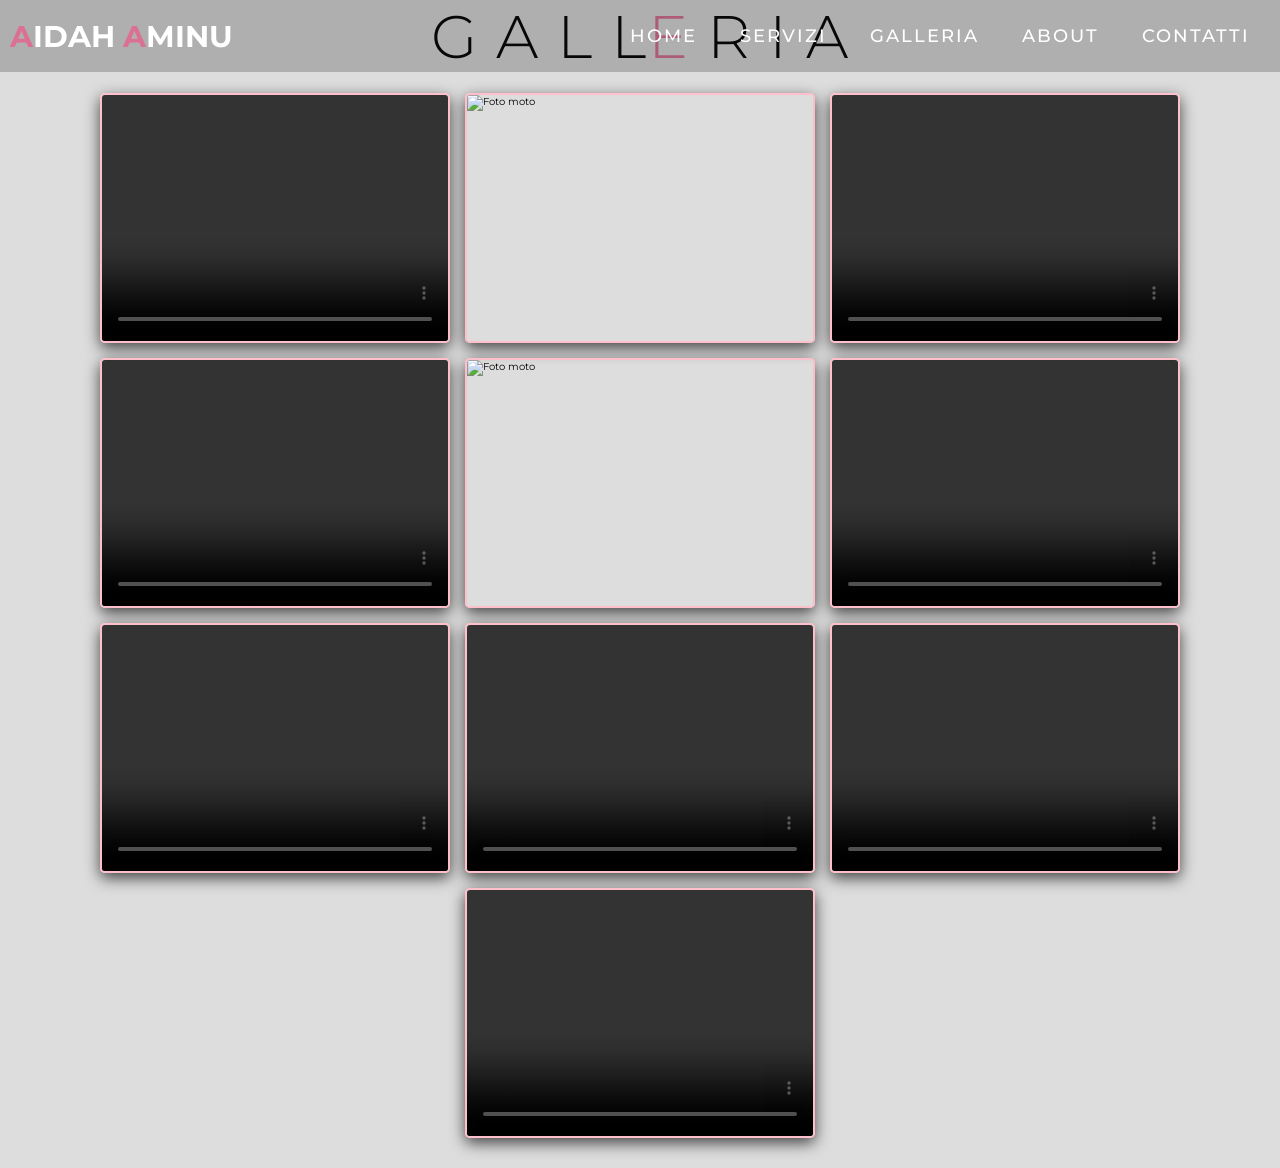
==== galleria.html @ 5af60d2d "Add files via upload" ====
<!DOCTYPE html>
<html lang="en">
<head>
    <meta charset="UTF-8">
    <meta name="viewport" content="width=device-width, initial-scale=1.0">
    <link rel="stylesheet" href="style.css">
    <title>Document</title>
</head>
<body>
    <section id="header">
        <div class="header container">
            <div class="nav-bar">
                <div class="brand">
                    <h1><span>A</span>idah <span>A</span>minu</h1>
                </div>
                <div class="nav-list">
                    <div class="hamburger"><div class="bar"></div></div>
                    <ul>
                        <li><a href="index.html" data-after="Home">Home</a></li>
                        <li><a href="index.html#services" data-after="Servizi">Servizi</a></li>
                        <li><a href="galleria.html" data-after="About">Galleria</a></li>
                        <li><a href="index.html#about" data-after="About">About</a></li>
                        <li><a href="index.html#contact" data-after="Contact">contatti</a></li>
                    </ul>
                </div>
            </div>
        </div>
    </section>
     <section>
        <div class="galleria">
            <h1 class="section-title">G A L L<span>E</span> R I A</h1>
            <div class="cont">
            <div class="video-container image-container image">
                <div class="video"><video src="./File_foto_video/video/video1.mp4" controls></video></div>
                <div class="image"><img src="./File_foto_video/Foto/moto/1.jpg" alt="Foto moto"></div>
                <div class="video"><video src="./File_foto_video/video/video2.mp4" controls></video></div>
                <div class="video"><video src="./File_foto_video/video/video3.mp4" controls></video></div>
                <div class="image"><img src="./File_foto_video/Foto/moto/marc1.jpg" alt="Foto moto"></div>
                <div class="video"><video src="./File_foto_video/video/video4.mp4" controls></video></div>
                <div class="video"><video src="./File_foto_video/video/video5.mp4" controls></video></div>
                <div class="video"><video src="./File_foto_video/video/video6.mp4" controls></video></div>
                <div class="video"><video src="./File_foto_video/video/video7.mp4" controls></video></div>
                <div class="video"><video src="./File_foto_video/video/video8.mp4" controls></video></div>
            </div>
            <div class="popup-video">
                <span>&times;</span>
                <video src="./File_foto_video/video/martin.mp4" controls></video>
            </div>
        </div>
                <div class="image-container">
    
                </div>
                <div class="popup-image">
                    <span>&times;</span>
                    <img src="./File_foto_video/Foto/moto/1.jpg" alt="Foto moto">
                </div> 
        </div>
        <script>
            document.querySelectorAll('.image-container img').forEach(image =>{
                image.onclick = () => {
                    document.querySelector('.popup-image').style.display = 'block';
                    document.querySelector('.popup-image img').src = image.getAttribute('src');
                }
            });
            document.querySelector('.popup-image span').onclick = () =>{
                document.querySelector('.popup-image').style.display = 'none';
            }
        </script>

        <script>
            document.querySelectorAll('.video-container video').forEach(vid => {
                vid.addEventListener('click', (e) => {
                    e.preventDefault();
                    document.querySelector('.popup-video').style.display = 'block';
                    const popupVid = document.querySelector('.popup-video video');
                    popupVid.src = vid.getAttribute('src');
                    popupVid.play();
                });
            });
        document.querySelector('.popup-video span').addEventListener('click', () => {
            const popupVid = document.querySelector('.popup-video video');
            popupVid.pause();
            document.querySelector('.popup-video').style.display = 'none';
        });
        </script>               
     </section>
---- style.css ----
@import url('https://fonts.googleapis.com/css2?family=Montserrat:ital,wght@0,300;1,300&display=swap');
@import url('https://fonts.googleapis.com/css2?family=Montserrat:ital@0;1&display=swap');
@import url('https://fonts.googleapis.com/css2?family=Montserrat:ital,wght@0,700;1,700&display=swap');
*{ /*Tutti gli elementi della pagina*/
    padding: 0;
    margin: 0;
    box-sizing: border-box;
}

html{ /*Si applica a tutta la pagina*/
    font-size: 10px;
    font-family: 'Montserrat', sans-serif;
    scroll-behavior: smooth;
}

a{ /* Tutti i link*/
    text-decoration: none;
}

.container{ 
    min-height: 100vh;
    width: 100%;
    display: flex;
    align-items: center;
    justify-content: center;
    
}
img {
    height: 100%;
    width: 100%;
    object-fit: cover;
}
p{
    color: black;
    font-size: 1.7rem;
    margin-top: 5px;
    line-height: 2.5rem;
    font-weight: 300;
    letter-spacing: .05rem;
}
.section-title{ 
    font-size: 4rem;
    font-weight: 300;
    color: black;
    margin-bottom: 10px;
    text-transform: uppercase;
    letter-spacing: .2rem;
    text-align: center;

}
.section-title span{
    color: palevioletred;
}
.cta{ 
    display: inline-block;
    padding: 10px 30px;
    color: white;
    background-color: transparent;
    border: 3px solid pink;
    border-radius: 10px;
    font-size: 2rem;
    text-transform: uppercase;
    letter-spacing: .1rem;
    margin-top: 30px;
    transition: 1s ease;
    transition-property: background-color, color;
}
.cta:hover{ /*hover=quando passi il mouse sopra*/
    color: white;
    background-color: pink
}
.brand h1{
    font-size: 3rem;
    text-transform: uppercase;
    color: white;
}
.brand h1 span{
    color: palevioletred;
}
/* Header Section-----------------------------------------------------------------------------------------------------------------------*/
#header{
    position: fixed;
    z-index: 1000;
    left: 0;
    top: 0;
    width: 100vw;
    height: auto;
}
#header .header{
    min-height: 8vh;
    background-color: rgba(31, 30, 30, 0.24);
    transition: .5s ease background-color;
}
#header .nav-bar{
    display: flex;
    align-items: center;
    justify-content: space-between;
    width: 100%;
    height: 100%;
    max-width: 1300px;
    padding: 0 10px;
}
#header .nav-list ul{
    list-style: none;
    position: absolute;
    background-color: rgb(31, 30, 39);
    width: 100vw;
    height: 100vh;
    left: 100%;
    top: 0;
    display: flex;
    flex-direction: column;
    justify-content: center;
    align-items: center;
    z-index: 1;
    overflow-x: hidden;
    transition: .5s ease left;
}
#header .nav-list ul.active{
    left: 0%;
}
#header .nav-list ul a{
    font-size: 2.5rem;
    font-weight: 500;
    letter-spacing: .2rem;
    text-decoration: none;
    color: white;
    text-transform: uppercase;
    padding: 20px;
    display: block;
}
#header .nav-list ul a::after{
    content: attr(data-after);
    position: absolute;
    top: 50%;
    left: 50%;
    transform: translate(-50%, -50%) scale(0);
    color: rgba(240,248,255,0.021);
    font-size: 13rem;
    letter-spacing: 50px;
    z-index: -1;
    transition: .5s ease letter-spacing;
}
#header .nav-list ul li:hover a::after{
    transform: translate(-50%, -50%) scale(1);
    letter-spacing: initial;
}
#header .nav-list ul li:hover a{
    color: palevioletred;
}
#header .hamburger {
    height: 60px;
    width: 60px;
    display: inline-block;
    border: 3px solid white;
    border-radius: 50%;
    position: relative;
    display: flex;
    align-items: center;
    justify-content: center;
    z-index: 100;
    cursor: pointer;
    transform: scale(.8);
    margin-right: 20px;
}
#header .hamburger:after{
    position: absolute;
    content: '';
    height: 100%;
    width: 100%;
    border-radius: 50%;
    border: 3px solid white;
    animation: hamburger_puls 1s ease infinite;
}
#header .hamburger .bar{
    height: 2px;
    width: 30px;
    position: relative;
    background-color: white;
    z-index: -1;
}
#header .hamburger .bar::after,
#header .hamburger .bar::before{
    content: '';
    position: absolute;
    height: 100%;
    width: 100%;
    left: 0;
    background-color: white;
    transition: .3s ease;
    transition-property: top, bottom;
}
#header .hamburger .bar::after{
    top: 8px;
}
#header .hamburger .bar::before{
    bottom: 8px;
}
#header .hamburger.active .bar::before {
    bottom: 0;
}
#header .hamburger.active .bar::after {
    top: 0;
}
/* End Header Section ---------------------------------------------------------------------------------------------------------------*/
/* Hero Section --------------------------------------------------------------------------------------------------------------------*/
#hero{ /* id=hero */
    background-image: url(./File_foto_video/Foto/background.png);
    background-size: cover;
    background-position: top center;
    position: relative;
    z-index: 1;
}
#hero::after{
    content: '';
    position: absolute;
    left: 0;
    top: 0;
    height: 100%;
    width: 100%;
    background-color: black;
    opacity: .65;
    z-index: -1
}
#hero .hero{
    max-width: 1200px;
    margin: 0 auto; /* il browser calcola automaticamente i lati */
    padding: 0 50px; /* 0 sopra/sotto 50 sinistra/destra */
    justify-content: flex-start;
}
#hero h1{
    display: block;
    width: fit-content;
    font-size: 4rem;
    position: relative;
    color: transparent;
    animation: text_reveal .5s ease forwards;
    animation-delay: 1s;
}
#hero h1:nth-child(1){ /*seleziona il primo elemento il quale dev'essere h1 */
    animation-delay: 1s;
}
#hero h1:nth-child(2){
    animation-delay: 2s;
}
#hero h1:nth-child(3){
    animation: text_reveal_name .5s ease forwards; /* ease=tipo di velocita, forwards=mantiene lo stato finale */
    animation-delay: 3s;
}

#hero h1 span{ /* span seleziona solo una parte del testo*/
    position: absolute; /*absolute perche quella base dev'essere relative" */
    top: 0;
    left: 0;
    height: 100%;
    width: 0%;
    background-color: palevioletred; /*colore dell'animazione*/
    animation: text_reveal_box 1s ease;
    animation-delay: .3s;
}
#hero h1:nth-child(1) span{
    animation-delay: .5s;
}
#hero h1:nth-child(2) span{
    animation-delay: 1.5s;
}
#hero h1:nth-child(3) span{
    animation-delay: 2.5s;
}


/* End Hero Section ------------------------------------------------------------------------------------------------------------*/

/* sezione servizi --------------------------------------------------------------------------------------------------------------*/
#services .services{
    flex-direction: column;
    text-align: center;
    max-width: 1500px;
    margin: 0 auto;
    padding: 100px 0;
}
#services .service-top{
    max-width: 500px;
    max-width: 0 auto;
}
#services .service-bottom{ /*Raggruppa tutti e 4 i servizi*/
    display: flex;
    align-items: center;
    justify-content: center;
    flex-wrap: wrap;
}
#services .service-item{ /*ogni servizio */
    position: relative;
    flex-basis: 80%;
    display: flex;
    align-items: flex-start;
    justify-content: center;
    flex-direction: column;
    padding: 30px;
    border-radius: 10px;
    background-image: url(./File_foto_video/Foto/prodotti.png);
    background-size: cover;
    background-position: center;
    margin: 10px 5%;
    z-index: 1;
    overflow: hidden;
}
#services .braids {
    background-image: url(./File_foto_video/Foto/icone/braids.avif);
}

#services .twist {
    background-image: url(./File_foto_video/Foto/icone/twist.jpg);
}

#services .dreadlocks {
    background-image: url(./File_foto_video/Foto/icone/dreadlocks.jpg);
}
#services .service-item::after{
    content: '';
    position: absolute;
    left: 0;
    top: 0;
    height: 100%;
    width: 100%;
    background-color: rgb(201, 71, 203);
    opacity: .4;
    z-index: -1;
}
#services .service-bottom .icon{ /* icona */
    height: 80px;
    width: 80px;
    margin-bottom: 20px;
}
#services .service-item h2{ /* nome del servizio */
    font-size: 2rem;
    color: white;
    margin-bottom: 10px;
    text-transform: uppercase;
}
#services .service-item p{
    color: white;
    text-align: left;
}

/* End sezione servizi ---------------------------------------------------------------------------------------------------------*/
/* About Section ---------------------------------------------------------------------------------------------------------------*/
#about .about{
    flex-direction: column-reverse;
    text-align: center;
    max-width: 1200px;
    margin: 0 auto;
    padding: 100px 20px;
}
#about .col-left{
    width: 250px;
    height: 360px;
}

#about .col-right{
    width: 100%;
}
#about .col-right h2{
    font-size: 1.8rem;
    font-weight: 500;
    letter-spacing: .2rem;
    margin-bottom: 10px;
}
#about .col-right p{
    margin-bottom: 20px;
}
#about .col-right .cta{
    color: black;
    margin-bottom: 50px;
}
#about .col-left .about-img{
    height: 100%;
    width: 100%;
    position: relative;
    border: 10px solid white;
}
#about .col-left .about-img::after{
    content: '';
    position: absolute;
    left: -33px;
    top: 19px;
    height: 98%;
    width: 98%;
    border: 7px solid pink;
    z-index: -1;

}
/* End About Section ---------------------------------------------------------------------------------------------------------------*/
/* Contact Section ---------------------------------------------------------------------------------------------------------------*/
#contact .contact {
    flex-direction: column;
    max-width: 1200px;
    margin: 0 auto;
}
#contact .contact-items{
    width: 400px;
}
#contact .contact-item{
    width: 80%;
    padding: 20px;
    text-align: center;
    border-radius: 10px;
    padding: 30px;
    margin: 30px;
    display: flex;
    justify-content: center;
    align-items: center;
    flex-direction: column;
    box-shadow: 0px 0px 18px 0 pink;
    transition: 0.4s ease box-shadow;
}
#contact .contact-item:hover{
    box-shadow: 0px 0px 5px 0 pink;
}
#contact .icon{
    width: 70px;
    margin: 0 auto;
    margin-bottom: 10px;
}
#contact .contact-info h1{
    font-size: 2.5rem;
    font-weight: 500;
    margin-bottom: 5px;
}
#contact .contact-info h2{
    font-size: 1.3rem;
    line-height: 2rem;
    font-weight: 500;
}
/* End Contact Section ---------------------------------------------------------------------------------------------------------------*/
/* Footer ---------------------------------------------------------------------------------------------------------------*/
#footer{
    background-image: linear-gradient(60deg, #29323c 0%, #485563 100%);
}
#footer .footer{
    min-height: 200px;
    flex-direction: column;
    padding-top: 50px;
    padding-bottom: 10px;
}
#footer h2{
    color: white;
    font-weight: 500;
    font-size: 1.8rem;
    letter-spacing: .1rem;
    margin-top: 10px;
    margin-bottom: 10px;
}
#footer .social-icon{
    display: flex;
    margin-bottom: 30px;
}
#footer .social-item{
    height: 50px;
    width: 50px;
    margin: 0 5px;
}
#footer .social-item img{
    filter: grayscale(0.7);
    transition: .4s ease filter;
}
#footer .social-item:hover img{
    filter: grayscale(0);
}
#footer p{
    color: white;
    font-size: 1.3rem;
}
/* End Footer ---------------------------------------------------------------------------------------------------------------*/
/* Galleria ---------------------------------------------------------------------------------------------------------------*/
.galleria{
    position: relative;
    min-height: 100vh;
    background: #ddd;
}
.galleria .image-container{
    display: flex;
    flex-wrap: wrap;
    gap: 15px;
    justify-content: center;
    padding: 10px;
}
.galleria .image-container .image{
    height: 250px;
    width: 350px;
    border: 2px solid pink;
    border-radius: 5px;
    box-shadow: 0 5px 15px rgba(0,0,0,.7);
    cursor: pointer;
    overflow: hidden;
    
}
.galleria .image-container .image img{
    height: 100%;
    width: 100%;
    object-fit: cover;
    transition: .2s linear;
}
.galleria .image-container .image:hover img{
    transform: scale(1.1)
}
.galleria .popup-image{
    position: fixed;
    top: 0; left: 0;
    background: rgba(0,0,0,.8);
    height: 100%;
    width: 100%;
    z-index: 100;
    display: none;

}
.galleria .popup-image span{
    position: absolute;
    top:50px;
    right: 10px;
    font-size: 60px;
    font-weight: bolder;
    color: #fff;
    cursor: pointer;
    z-index: 100;
}
.galleria .popup-image img{
    position: absolute;
    top: 50%; left: 50%;
    transform: translate(-50%, -50%);
    border: 5px solid #fff;
    border-radius: 5px;
    width: 750px;
    object-fit: cover;
}
@media (max-width:768px){
    .galleria .popup-image img{
        width: 95%;
    }  
}
.cont{
    position: relative;
    min-height: 100vh;
}
.cont .video-container{
    display: flex;
    flex-wrap: wrap;
    gap: 15px;
    justify-content: center;
    padding: 10px;
}
.cont .video-container .video{
    height: 250px;
    width: 350px;
    border: 2px solid pink;
    border-radius: 5px;
    box-shadow: 0 5px 15px rgba(0,0,0,.7);
    cursor: pointer;
    overflow: hidden;
}
.cont .video-container .video video{
    height: 100%;
    width: 100%;
    object-fit: cover;
    transition: .2s linear;
}
.cont .video-container .video:hover video{
    transform: scale(1.05);
}
.cont .popup-video{
    position: fixed;
    top: 0;
    left: 0;
    z-index: 100;
    background: rgba(0,0,0,.8);
    height: 100%;
    width: 100%;
    display: none;
}
.cont .popup-video video{
    position: absolute;
    top: 50%;
    left: 50%;
    transform: translate(-50%, -50%);
    width: 750px;
    border-radius: 5px;
    border: 3px solid #fff;
    object-fit: cover;
}
.cont .popup-video span{
    position: absolute;
    top: 90px;
    right: 20px;
    font-size: 50px;
    color: #fff;
    font-weight: bolder;
    z-index: 100;
    cursor: pointer;
}
@media (max-width:768px){
    .cont .popup-video video{
        width: 95%;
    }  
}

/* End Galleria ---------------------------------------------------------------------------------------------------------------*/
/* keyframes = serve per creare animazioni ------------------------------------------------------------------------------------*/
@keyframes hamburger_puls{
    0%{
        opacity: 1;
        transform: scale(1);
    }
    100%{
        opacity: 0;
        transform: scale(1.4);

    }
}
@keyframes text_reveal_box{
    50%{
        width: 100%; /*A metà percorso, riempe tutto al 100%*/
        left: 0;
    }
    100%{
        width: 0; /* invisibile*/
        left: 100%; /*si è spostato tutto a destra*/
    }
}
@keyframes text_reveal{
    100%{
        color: white;
    }
}
@keyframes text_reveal_name{
    100%{
        color: palevioletred;
        font-weight: 500;
    }
}
/* End keyframes ----------------------------------------------------------------------------------------------------------------*/
/*Media Query for Tablet---------------------------------------------------------------------------------------------------------------*/
@media only screen and (min-width:768px){
    .cta{
        font-size: 2.5rem;
        padding: 20px 60px;
    }
    h1.section-title{
        font-size: 6rem;
    }
    /* Hero */
    #hero h1{
        font-size: 6rem;
    }
    /* End Hero */
    /* Services Section */
    #services .service-bottom .service-item {
        flex-basis: 45%;
        margin: 2.5%;
    }
    /* End Services Section */
    /* About */
    #about .about{
        flex-direction: row;
    }
    #about .col-left{
        width: 600px;
        height: 400px;
        padding-left: 60px;
    }
    #about .about .col-left .about-img::after{
        left: -45px;
        top: 34px;
        width: 98%;
        border: 10px solid pink;
    }
    #about .col-right{
        text-align: left;
        padding: 30px;
    }
    #about .col-right h1{
        text-align: left;
    }
    /* End About */
    /* Contact */
    #contact .contact{
        flex-direction: column;
        padding: 100px 0;
        align-items: center;
        justify-content: center;
        min-width: 20vh;
    }
    #contact .contact-items{
        width: 100%;
        display: flex;
        flex-direction: row;
        justify-content: space-evenly;
        margin: 0;
    }
    #contact .contact-item{
        width: 30%;
        margin: 0;
        flex-direction: row;
    }
    #contact .contact-item .icon{
        height: 80px;
        width: 80px;
    }
    #contact .contact-item .icon img{
        object-fit: contain;
    }
    #contact .contact-item .contact-info{
        width: 100%;
        text-align: left;
        padding-left: 20px;
    }
    /* End Contact */   
}
/*End Media Query for Tablet---------------------------------------------------------------------------------------------------------------*/

/* Media Query for Desktop ---------------------------------------------------------------------------------------------------------------*/
@media only screen and (min-width:1200px) {
    /* Header */
    #header .hamburger{
        display: none;
    }
    #header .nav-list ul{
        position: initial;
        display: block;
        height: auto;
        width: fit-content;
        background-color: transparent;
    }
    #header .nav-list ul li{
        display: inline-block;
    }
    #header .nav-list ul li a{
        font-size: 1.8rem;
    }
    #header .nav-list ul a::after{
        display: none;
    }
    /* End Header */
    #services .service-bottom .service-item{
     flex-basis: 22%;
     margin: 1.5%;
    }
}
/* End Media Query for Desktop ---------------------------------------------------------------------------------------------------------------*/
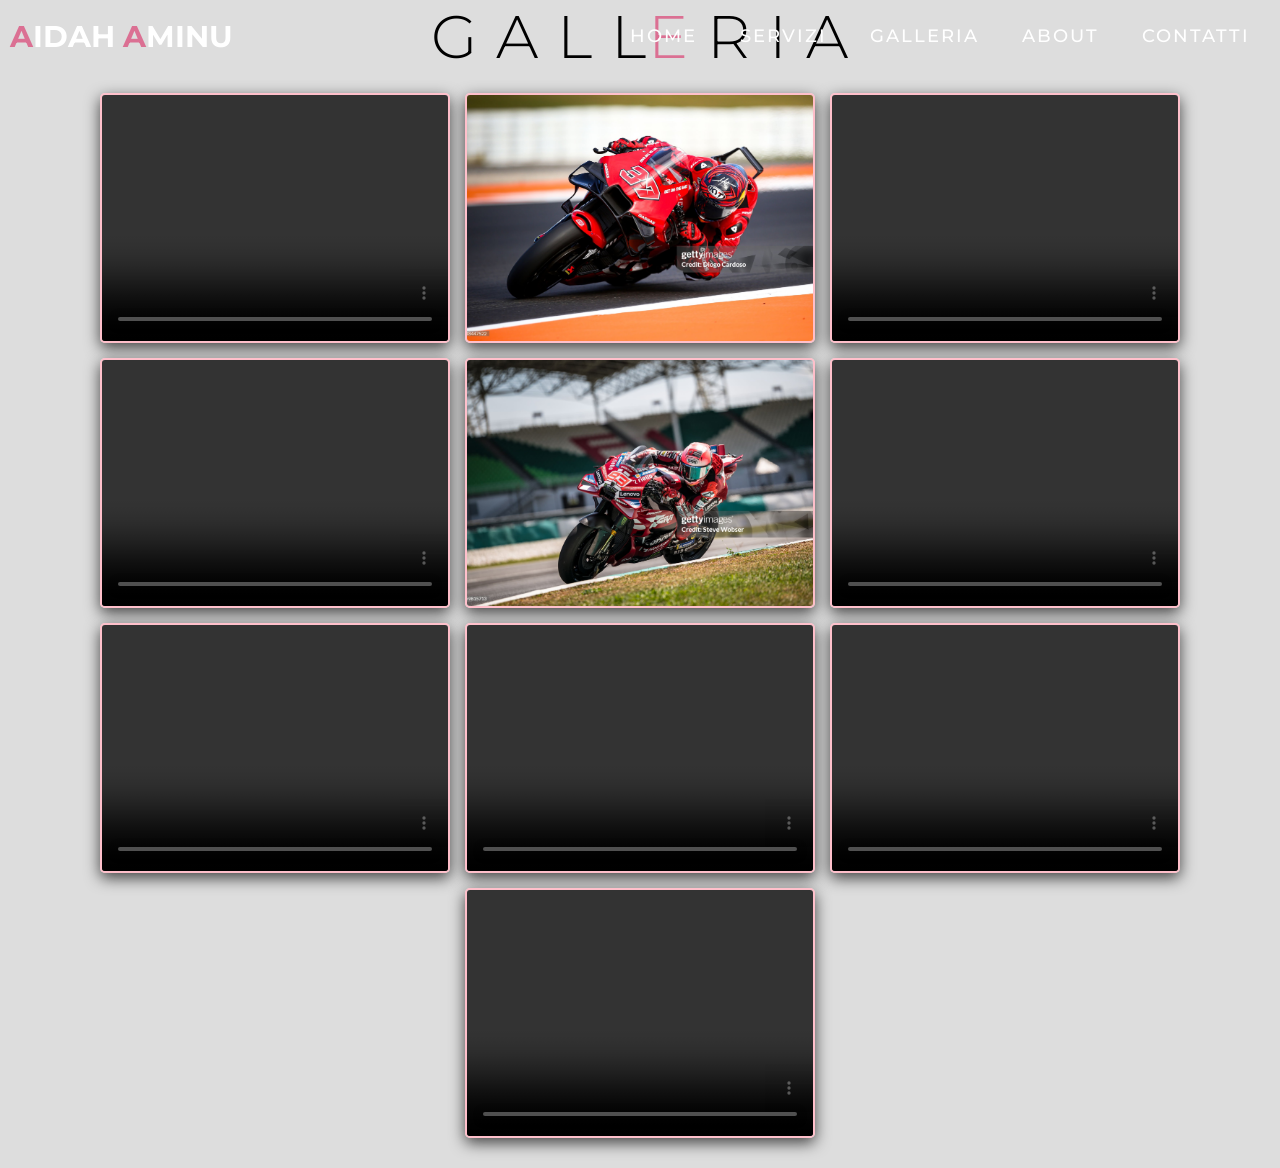
==== commit e2f7fa2c: "website aktualisiert" ====
--- a/galleria.html
+++ b/galleria.html
@@ -7,6 +7,7 @@
     <title>Document</title>
 </head>
 <body>
+    <!-- Header---------------------------------------------------------------------------------------------------------------------->
     <section id="header">
         <div class="header container">
             <div class="nav-bar">
@@ -26,6 +27,7 @@
             </div>
         </div>
     </section>
+    <!-- End Header--------------------------------------------------------------------------------------------------------------------->
      <section>
         <div class="galleria">
             <h1 class="section-title">G A L L<span>E</span> R I A</h1>
@@ -82,5 +84,6 @@
             popupVid.pause();
             document.querySelector('.popup-video').style.display = 'none';
         });
-        </script>               
+        </script>
+        <script src="./app.js"></script>
      </section>
